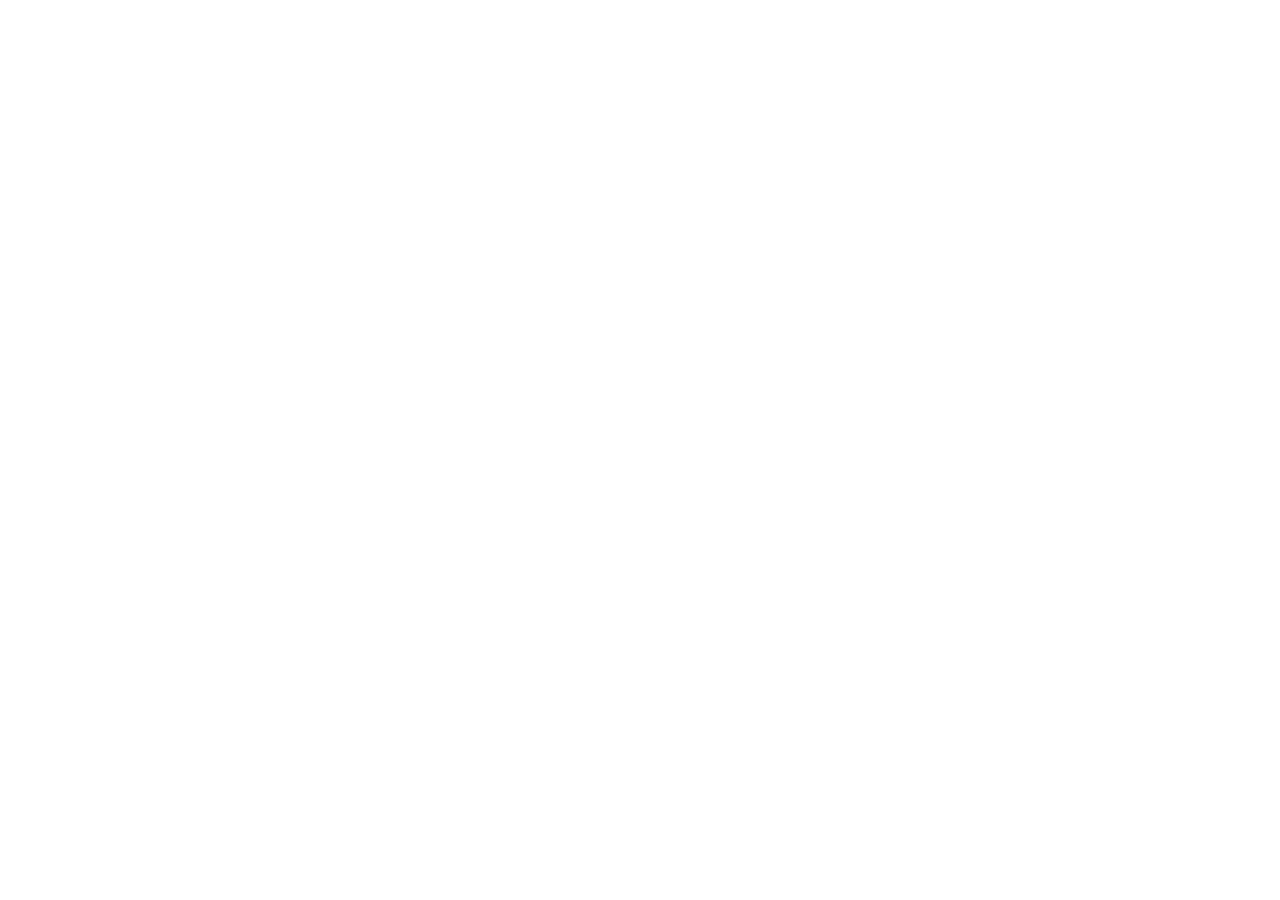
==== message/index.html @ 3974b976 "Initialized directory for secret message project" ====
<!DOCTYPE html>
<html lang="en">
  <head>
    <meta charset="UTF-8" />
    <meta name="viewport" content="width=device-width, initial-scale=1.0" />
    <link
      rel="stylesheet"
      href="https://cdnjs.cloudflare.com/ajax/libs/materialize/1.0.0/css/materialize.min.css"
      integrity="sha512-UJfAaOlIRtdR+0P6C3KUoTDAxVTuy3lnSXLyLKlHYJlcSU8Juge/mjeaxDNMlw9LgeIotgz5FP8eUQPhX1q10A=="
      crossorigin="anonymous"
      referrerpolicy="no-referrer"
    />
    <title>Document</title>
  </head>
  <body>
    <script src="app.js"></script>
  </body>
</html>
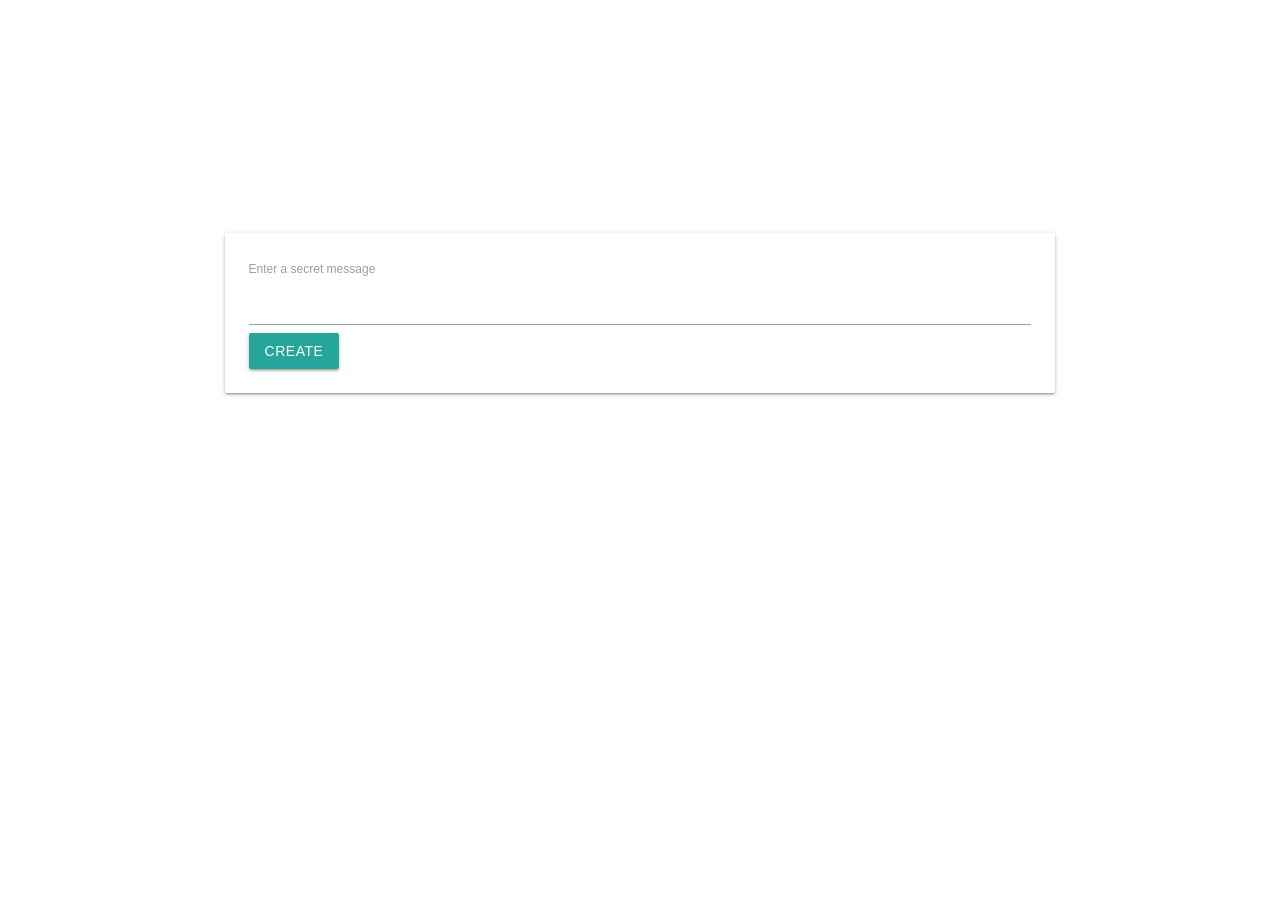
==== commit a6da34dd: "Added the toggle between message and link" ====
--- a/message/index.html
+++ b/message/index.html
@@ -10,9 +10,34 @@
       crossorigin="anonymous"
       referrerpolicy="no-referrer"
     />
+    <style>
+      .row {
+        margin-top: 25vh;
+      }
+    </style>
     <title>Document</title>
   </head>
   <body>
+    <div class="row">
+      <div class="col s8 offset-s2">
+        <div class="card-panel" id="msg-div">
+          <form>
+            <label>
+              Enter a secret message
+              <input type="text" id="msg-inp" />
+            </label>
+            <button class="btn">Create</button>
+          </form>
+        </div>
+        <div class="card-panel hide" id="link-div">
+          <div>
+            Share this link with your friend
+            <input type="text" id="link-inp" />
+          </div>
+        </div>
+      </div>
+    </div>
+
     <script src="app.js"></script>
   </body>
 </html>
